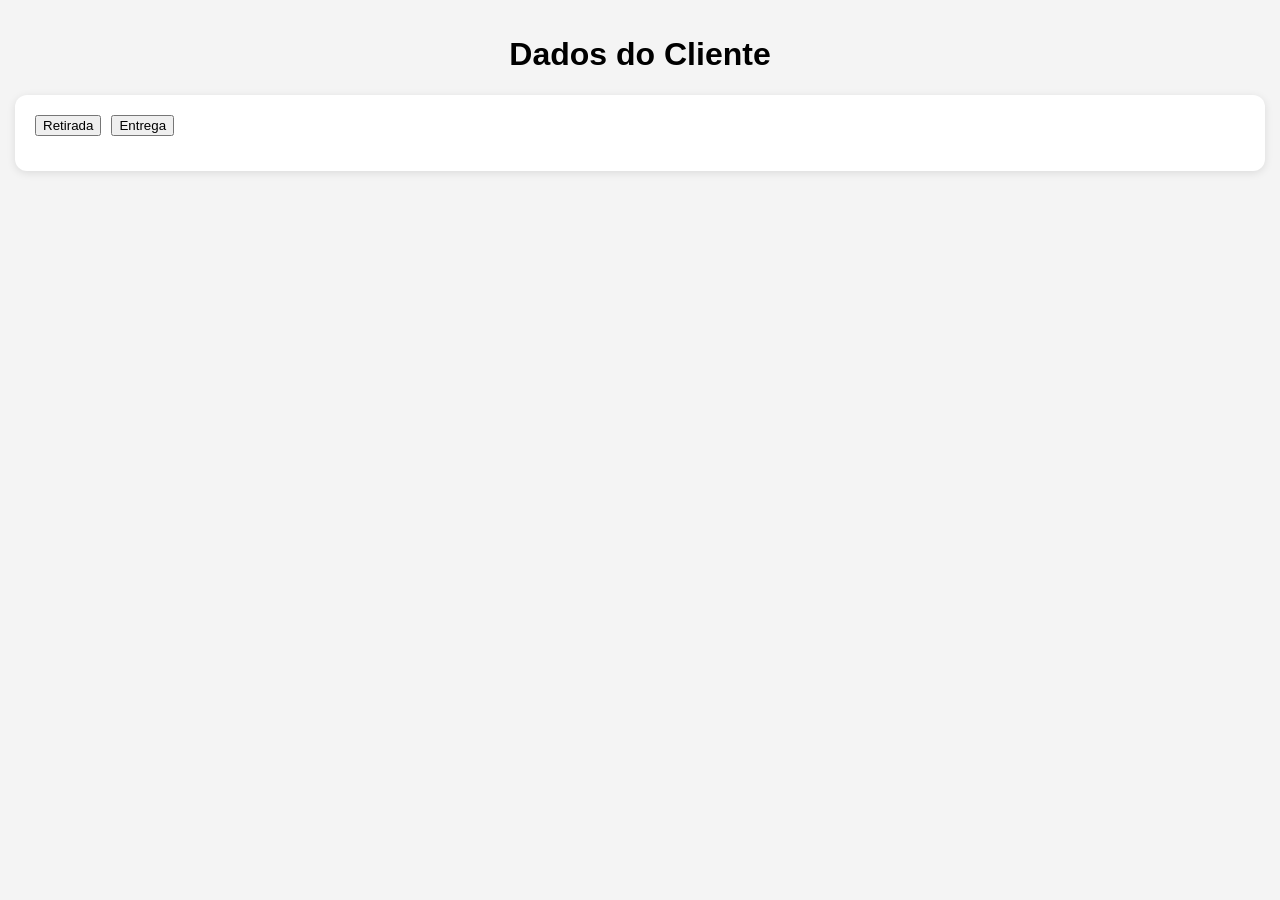
==== cliente.html @ 4a81336e "Add files via upload" ====
<!DOCTYPE html>
<html lang="pt-BR">

<head>

<meta charset="UTF-8">
<meta name="viewport" content="width=device-width, initial-scale=1.0">

<title>Dados do Cliente</title>

<link rel="stylesheet" href="css/style.css">

<style>

.form{

background:white;
padding:20px;
border-radius:12px;
box-shadow:0 2px 8px rgba(0,0,0,0.1);

}

.form input{

width:100%;
padding:10px;
margin-bottom:10px;
border-radius:6px;
border:1px solid #ddd;

}

.tipoPedido{

display:flex;
gap:10px;
margin-bottom:15px;

}

</style>

</head>

<body>

<h1>Dados do Cliente</h1>

<div class="form">

<div class="tipoPedido">

<button onclick="retirada()">Retirada</button>
<button onclick="entrega()">Entrega</button>

</div>

<div id="dados"></div>

</div>

<script src="js/cliente.js"></script>

</body>

</html>
---- css/style.css ----
body{

font-family:Arial;
background:#f4f4f4;
margin:0;
padding:15px;

}

h1{

text-align:center;

}

.categorias{

display:flex;
gap:8px;
overflow-x:auto;
margin-bottom:15px;

}

.categorias button{

flex:1;
font-size:14px;
padding:8px;
background:#ff6600;
border:none;
color:white;
border-radius:6px;

}

/* PRODUTO */

.produto{

background:white;
padding:12px;
border-radius:10px;
margin-bottom:10px;
box-shadow:0 2px 5px rgba(0,0,0,0.08);

}

.produto h3{

font-size:16px;
margin:0;

}

.preco{

font-weight:bold;

}

.acomp{

font-size:12px;
color:#777;
line-height:1.4;

}

/* CONTROLE */

.controle{

display:flex;
align-items:center;
gap:8px;
margin-top:8px;

}

.controle button{

width:28px;
height:28px;
border-radius:6px;
font-size:16px;
background:#eee;
border:none;

}

.add{

margin-top:8px;
background:#27ae60;
padding:6px 12px;
font-size:13px;
border-radius:6px;
border:none;
color:white;

}

/* PEDIDO */

#listaPedido{

background:white;
padding:10px;
border-radius:10px;
margin-top:10px;

}

.pedidoItem{

display:flex;
justify-content:space-between;
font-size:14px;
margin-bottom:5px;

}

.total{

font-weight:bold;
margin-top:8px;

}

.botoesPedido{

display:flex;
justify-content:center;
margin-top:10px;

}

.confirmar{

padding:8px 14px;
font-size:14px;
background:#ff6600;
border:none;
color:white;
border-radius:8px;

}

.cancelar{

flex:1;
padding:10px;
background:#e74c3c;
border:none;
color:white;
border-radius:8px;

}

/* AVISO */

#aviso{

position:fixed;
bottom:90px;
left:50%;
transform:translateX(-50%);
background:#2ecc71;
color:white;
padding:8px 18px;
border-radius:20px;
font-size:13px;
opacity:0;
transition:0.3s;

}

#aviso.mostrar{

opacity:1;

}

/* CARRINHO FIXO */

#carrinhoBar{

position:fixed;
bottom:20px;
left:50%;
transform:translateX(-50%);

background:#27ae60;
color:white;

padding:10px 18px;

border-radius:25px;

font-weight:bold;

box-shadow:0 4px 10px rgba(0,0,0,0.2);

cursor:pointer;

}
.remover{

background:none;
border:none;
font-size:16px;
cursor:pointer;

}
body{

padding-bottom:120px;

}
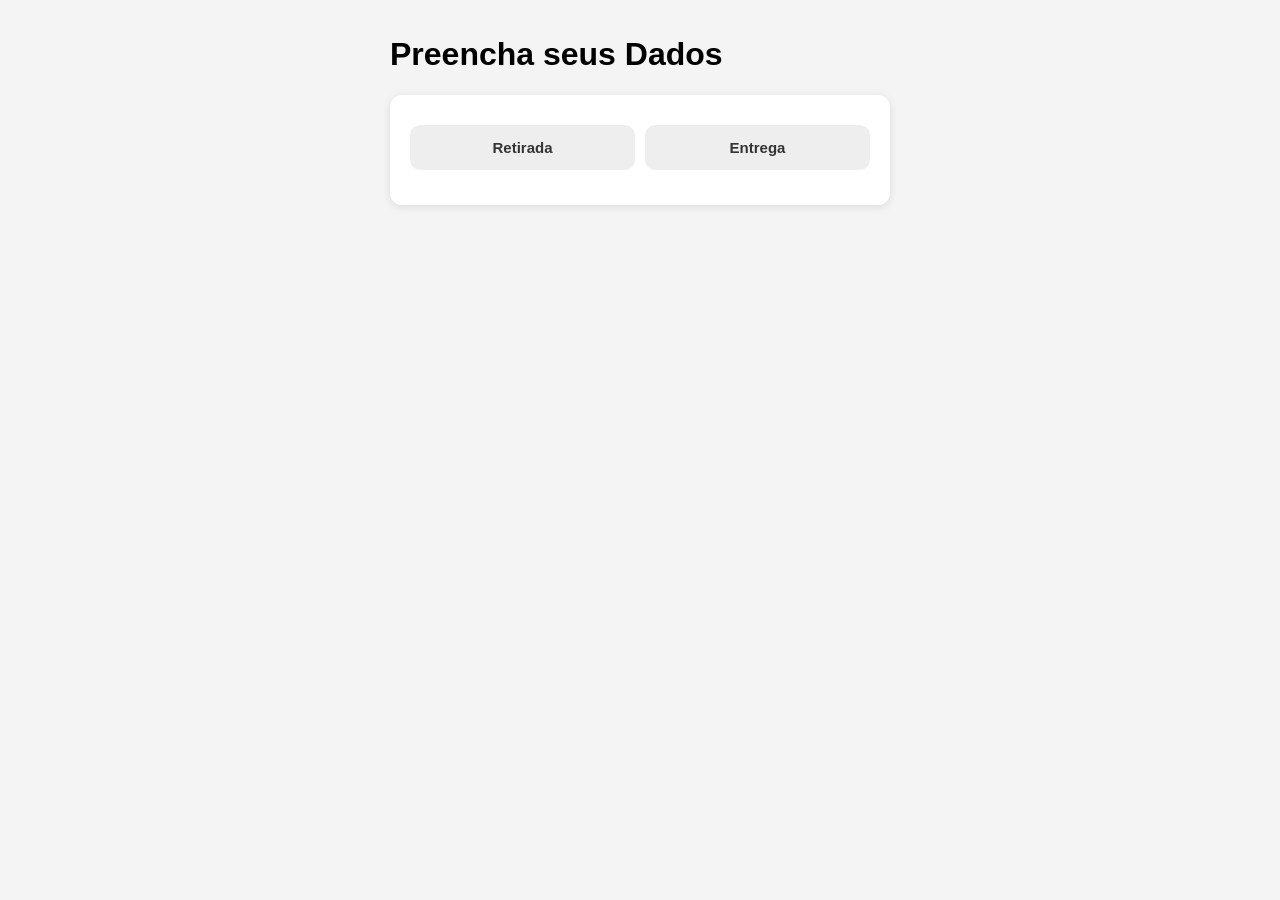
==== commit e70a9f3d: "Add files via upload" ====
--- a/cliente.html
+++ b/cliente.html
@@ -45,7 +45,7 @@
 
 <body>
 
-<h1>Dados do Cliente</h1>
+<h1>Preencha seus Dados</h1>
 
 <div class="form">
 
--- a/css/style.css
+++ b/css/style.css
@@ -1,220 +1,258 @@
 body{
-
-font-family:Arial;
-background:#f4f4f4;
-margin:0;
-padding:15px;
-
-}
-
-h1{
-
-text-align:center;
-
-}
-
+    font-family: Arial;
+    background: #f4f4f4;
+    margin: 0;
+    padding: 15px;
+    max-width: 500px;
+    margin: auto;
+    padding-bottom: 90px;
+}
+
+/* BOTÕES (GLOBAL) */
+button{
+    padding: 12px 16px;
+    border-radius: 10px;
+    border: none;
+    font-size: 16px;
+    font-weight: bold;
+    cursor: pointer;
+}
+
+/* TOPO */
+.topo{
+    display: flex;
+    align-items: center;
+    gap: 10px;
+    margin-bottom: 12px;
+}
+
+.logo{
+    width: 50%;
+    max-width: 120px;
+    height: auto;
+    object-fit: contain;
+}
+
+.topo h1{
+    font-size: 20px;
+    margin: 0;
+}
+
+/* CATEGORIAS */
 .categorias{
-
-display:flex;
-gap:8px;
-overflow-x:auto;
-margin-bottom:15px;
-
+    position: sticky;
+    top: 0;
+    display: flex;
+    gap: 8px;
+    overflow-x: auto;
+    background: #f4f4f4;
+    padding: 10px 0;
+    margin-bottom: 15px;
+    z-index: 100;
 }
 
 .categorias button{
-
-flex:1;
-font-size:14px;
-padding:8px;
-background:#ff6600;
-border:none;
-color:white;
-border-radius:6px;
-
-}
-
-/* PRODUTO */
-
+    flex: 0 0 auto;
+    font-size: 14px;
+    padding: 10px 14px;
+    background: #ff6600;
+    border: none;
+    color: white;
+    border-radius: 20px;
+}
+
+/* PRODUTOS */
 .produto{
-
-background:white;
-padding:12px;
-border-radius:10px;
-margin-bottom:10px;
-box-shadow:0 2px 5px rgba(0,0,0,0.08);
-
+    background: white;
+    padding: 10px;
+    border-radius: 10px;
+    margin-bottom: 8px;
+    box-shadow: 0 2px 6px rgba(0,0,0,0.08);
+    display: flex;
+    flex-direction: column;
+    gap: 4px;
 }
 
 .produto h3{
-
-font-size:16px;
-margin:0;
-
+    font-size: 16px;
+    margin: 0;
 }
 
 .preco{
-
-font-weight:bold;
-
+    font-weight: bold;
 }
 
 .acomp{
-
-font-size:12px;
-color:#777;
-line-height:1.4;
-
-}
-
-/* CONTROLE */
-
+    font-size: 11px;
+    color: #777;
+    line-height: 1.2;
+}
+
+/* CONTROLE QUANTIDADE */
 .controle{
-
-display:flex;
-align-items:center;
-gap:8px;
-margin-top:8px;
-
+    display: flex;
+    align-items: center;
+    gap: 8px;
+    margin-top: 8px;
 }
 
 .controle button{
-
-width:28px;
-height:28px;
-border-radius:6px;
-font-size:16px;
-background:#eee;
-border:none;
-
-}
-
+    width: 40px;
+    height: 40px;
+    border-radius: 10px;
+    font-size: 18px;
+    background: #eee;
+    border: none;
+}
+
+/* BOTÃO ADICIONAR */
 .add{
-
-margin-top:8px;
-background:#27ae60;
-padding:6px 12px;
-font-size:13px;
-border-radius:6px;
-border:none;
-color:white;
-
+    margin-top: 10px;
+    background: #27ae60;
+    padding: 12px;
+    font-size: 15px;
+    border-radius: 10px;
+    border: none;
+    color: white;
+    width: 100%;
 }
 
 /* PEDIDO */
-
 #listaPedido{
-
-background:white;
-padding:10px;
-border-radius:10px;
-margin-top:10px;
-
+    background: white;
+    padding: 10px;
+    border-radius: 10px;
+    margin-top: 10px;
 }
 
 .pedidoItem{
-
-display:flex;
-justify-content:space-between;
-font-size:14px;
-margin-bottom:5px;
-
+    display: flex;
+    justify-content: space-between;
+    font-size: 14px;
+    margin-bottom: 5px;
 }
 
 .total{
-
-font-weight:bold;
-margin-top:8px;
-
-}
-
+    font-weight: bold;
+    margin-top: 8px;
+}
+
+/* BOTÕES DO PEDIDO */
 .botoesPedido{
-
-display:flex;
-justify-content:center;
-margin-top:10px;
-
+    display: flex;
+    justify-content: center;
+    margin-top: 10px;
 }
 
 .confirmar{
-
-padding:8px 14px;
-font-size:14px;
-background:#ff6600;
-border:none;
-color:white;
-border-radius:8px;
-
-}
-
-.cancelar{
-
-flex:1;
-padding:10px;
-background:#e74c3c;
-border:none;
-color:white;
-border-radius:8px;
-
+    padding: 12px 16px;
+    font-size: 15px;
+    background: #ff6600;
+    color: white;
+    border-radius: 10px;
+}
+
+/* FORMULÁRIO CLIENTE */
+.form{
+    background: white;
+    padding: 20px;
+    border-radius: 12px;
+    box-shadow: 0 2px 8px rgba(0,0,0,0.1);
+}
+
+.form input{
+    width: 100%;
+    padding: 12px;
+    margin-bottom: 10px;
+    border-radius: 8px;
+    border: 1px solid #ddd;
+    font-size: 15px;
+}
+
+.form button{
+    width: 100%;
+    margin-top: 10px;
+    background: #27ae60;
+    color: white;
+}
+
+/* RETIRADA / ENTREGA */
+.tipoPedido{
+    display: flex;
+    gap: 10px;
+    margin-bottom: 15px;
+}
+
+.tipoPedido button{
+    flex: 1;
+    background: #eee;
+    color: #333;
+    padding: 14px;
+    font-size: 15px;
+}
+
+/* PAGAMENTO */
+.opcoes-pagamento{
+    display: flex;
+    gap: 10px;
+    margin-top: 20px;
+}
+
+.opcoes-pagamento button{
+    flex: 1;
+    background: #eee;
+    color: #333;
+    padding: 14px;
+}
+
+/* RESUMO */
+.resumo-botoes{
+    display: flex;
+    gap: 10px;
+    margin-top: 15px;
+}
+
+.resumo-botoes button{
+    flex: 1;
 }
 
 /* AVISO */
-
 #aviso{
-
-position:fixed;
-bottom:90px;
-left:50%;
-transform:translateX(-50%);
-background:#2ecc71;
-color:white;
-padding:8px 18px;
-border-radius:20px;
-font-size:13px;
-opacity:0;
-transition:0.3s;
-
+    position: fixed;
+    bottom: 90px;
+    left: 50%;
+    transform: translateX(-50%);
+    background: #2ecc71;
+    color: white;
+    padding: 8px 18px;
+    border-radius: 20px;
+    font-size: 13px;
+    opacity: 0;
+    transition: 0.3s;
 }
 
 #aviso.mostrar{
-
-opacity:1;
-
+    opacity: 1;
 }
 
 /* CARRINHO FIXO */
-
 #carrinhoBar{
-
-position:fixed;
-bottom:20px;
-left:50%;
-transform:translateX(-50%);
-
-background:#27ae60;
-color:white;
-
-padding:10px 18px;
-
-border-radius:25px;
-
-font-weight:bold;
-
-box-shadow:0 4px 10px rgba(0,0,0,0.2);
-
-cursor:pointer;
-
-}
+    position: fixed;
+    bottom: 15px;
+    right: 15px;
+    background: #27ae60;
+    color: white;
+    padding: 10px 14px;
+    border-radius: 20px;
+    font-size: 14px;
+    box-shadow: 0 4px 10px rgba(0,0,0,0.2);
+    cursor: pointer;
+}
+
+/* REMOVE ITEM */
 .remover{
-
-background:none;
-border:none;
-font-size:16px;
-cursor:pointer;
-
-}
-body{
-
-padding-bottom:120px;
-
+    background: none;
+    border: none;
+    font-size: 16px;
+    cursor: pointer;
 }
